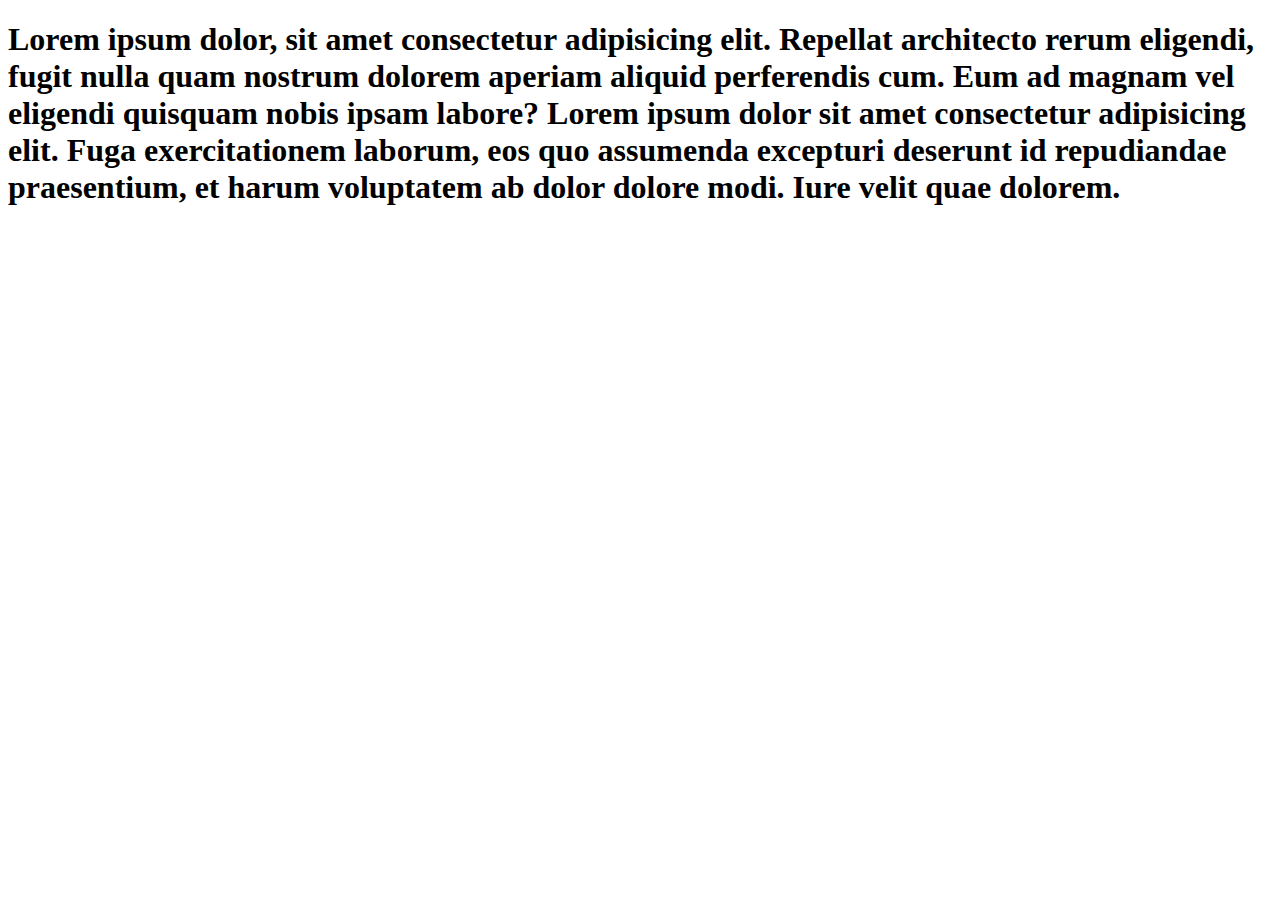
==== index.html/index.html @ 7fc2595f "html" ====
<!DOCTYPE html>
<html lang="en">
<head>
    <meta charset="UTF-8">
    <meta name="viewport" content="width=device-width, initial-scale=1.0">
    <title>Document</title>
</head>
<body>
    <h1>Lorem ipsum dolor, sit amet consectetur adipisicing elit. Repellat architecto rerum eligendi, fugit nulla quam nostrum dolorem aperiam aliquid perferendis cum. Eum ad magnam vel eligendi quisquam nobis ipsam labore?
        Lorem ipsum dolor sit amet consectetur adipisicing elit. Fuga exercitationem laborum, eos quo assumenda excepturi deserunt id repudiandae praesentium, et harum voluptatem ab dolor dolore modi. Iure velit quae dolorem.
        
    </h1>

</body>
</html>
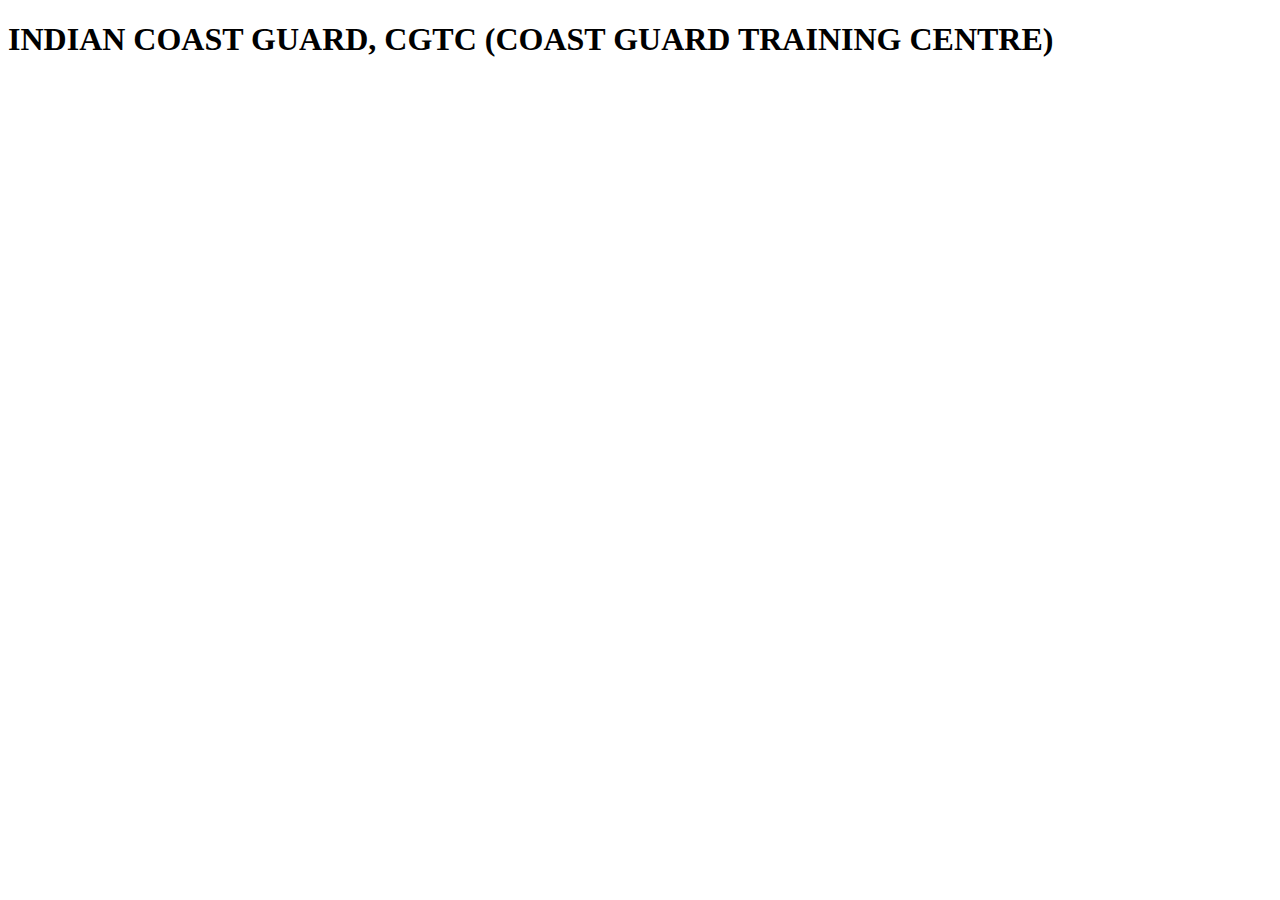
==== commit 9a72c394: "heading" ====
--- a/index.html/index.html
+++ b/index.html/index.html
@@ -6,10 +6,13 @@
     <title>Document</title>
 </head>
 <body>
-    <h1>Lorem ipsum dolor, sit amet consectetur adipisicing elit. Repellat architecto rerum eligendi, fugit nulla quam nostrum dolorem aperiam aliquid perferendis cum. Eum ad magnam vel eligendi quisquam nobis ipsam labore?
-        Lorem ipsum dolor sit amet consectetur adipisicing elit. Fuga exercitationem laborum, eos quo assumenda excepturi deserunt id repudiandae praesentium, et harum voluptatem ab dolor dolore modi. Iure velit quae dolorem.
-        
+    <h1>INDIAN COAST GUARD,
+        CGTC
+        (COAST GUARD TRAINING CENTRE)
+
     </h1>
+
+    
 
 </body>
 </html>